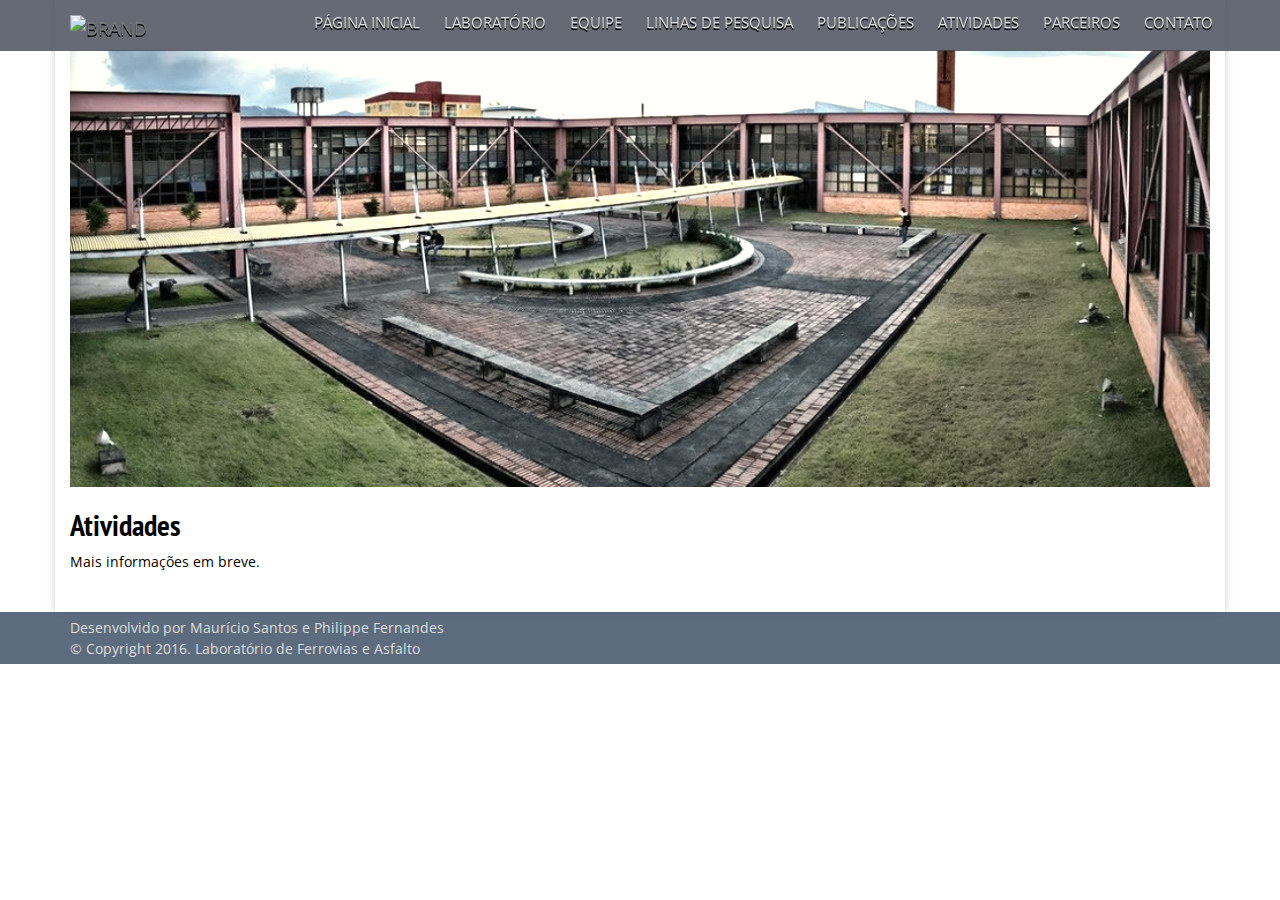
==== atividades.html @ 37c143b6 "alterando arquivos para html" ====
<!DOCTYPE html>
<html lang="en">
<head>
    <meta charset="utf-8">
    <meta http-equiv="X-UA-Compatible" content="IE=edge">
    <meta name="viewport" content="width=device-width, initial-scale=1">
    <title>Laboratório de Ferrovias e Asfalto</title>

    <link href="css/bootstrap.min.css" rel="stylesheet">
    <link href="css/style.css" rel="stylesheet">
	<link href="https://fonts.googleapis.com/css?family=Open+Sans|PT+Sans+Narrow" rel="stylesheet">

    <!--[if lt IE 9]>
    <script src="https://oss.maxcdn.com/libs/html5shiv/3.7.0/html5shiv.js"></script>
    <script src="https://oss.maxcdn.com/libs/respond.js/1.4.2/respond.min.js"></script>
    <![endif]-->
	
</head>

  <body>

  <div class="container" id="tudo"> 
  
    <div class="navbar navbar-default navbar-fixed-top">

      <div class="container">

        <div class="navbar-header">
            <a class="navbar-brand" href="#">
                    <img alt="Brand" src="...">
            </a>
          <button class="navbar-toggle" type="button" data-toggle="collapse" data-target="#navbar-main" aria-expanded="false">
            <span class="icon-bar"></span>
            <span class="icon-bar"></span>
            <span class="icon-bar"></span>
          </button>
        </div>
        <div class="navbar-collapse" id="navbar-main">
            <ul class="nav navbar-nav navbar-right">
					<li><a href="index.html">Página inicial</a></li>
					<li><a href="laboratorio.html">Laboratório</a></li>
					<li><a href="equipe.html">Equipe</a></li>
					<li><a href="lnpesquisas.html">Linhas de pesquisa</a></li>
					<li><a href="publicacoes.html">Publicações</a></li>
					<li><a href="atividades.html">Atividades</a></li>
					<li><a href="parceiros.html">Parceiros</a></li>
					<li><a href="contato.html">Contato</a></li>
            </ul>
        </div>

    </div>
      
    
    
</div>


    <div class="page-header" id="banner">
        <div class="row">
          <div class="col-sm-12">
                <img src="images/banner.jpg" class="img-responsive" alt="Imagem Responsiva">
            </div>
          </div>

    </div>
    
      <div class ="row">
        <div class="col-sm-12">
                <h2 >Atividades</h2>
                        <p>Mais informações em breve.</p>
        </div>
     </div>
<!-- Links só aparecem na pagina inicial
<h2>Links</h2></br>

    <div class="row">

                <div class="col-sm-2">
                        <a href="http://www.em2.ufop.br/" class="thumbnail">
                        <img class="img-responsive img-center"src="images/em.jpg" alt="Escola de Minas">
                        </a>

                </div>
                <div class="col-sm-2">
                    <a href="http://www.cnpq.br" class="thumbnail">
                        <img class="img-responsive img-center"src="images/cnpq.jpg" alt="CNPq - Conselho Nacional de Desenvolvimento Científico e Tecnológico">
                        </a>
                    
                </div>
                <div class="col-sm-2">
                        <a href="http://www.der.mg.gov.br/" class="thumbnail">
                        <img class="img-responsive img-center"src="images/dermg.jpg" alt="Departamento de Edificações e Estradas de Rodagem de Minas Gerais - DEERMG">
                        </a>
                    
                </div>
                 <div class="col-sm-2">
                        <a href="http://brasil.arcelormittal.com.br/" class="thumbnail">
                        <img class="img-responsive img-center"src="images/arcelor.jpg" alt="ArcelorMittal">
                        </a>
                </div>
                <div class="col-sm-2">
                        <a href="http://www.fapemig.br/pt-br/" class="thumbnail">
                        <img class="img-responsive img-center"src="images/fapemig.jpg" alt="FAPEMIG - Fundação de Amparo à Pesquisa do Estado de Minas Gerais">
                        </a>

                </div>
                <div class="col-sm-2">
                    <a href="http://2016.gorceixonline.com.br/" class="thumbnail">
                        <img class="img-responsive img-center"src="images/fg.jpg" alt="Fundação Gorceix">
                        </a>
                    
                </div>

                    
    </div>
!-->    

</div><!--Final da div container(ocupa 12 coluans e já vem com margens left e right)!-->
<div class="footer">
      <div class="container">
         <span>Desenvolvido por Maurício Santos e Philippe Fernandes</a></span><br>

         <span class = "copyright">© Copyright 2016. Laboratório de Ferrovias e Asfalto</span>

         
</div>  
      
          

    <script src="https://ajax.googleapis.com/ajax/libs/jquery/1.11.0/jquery.min.js"></script>
    <script src="js/bootstrap.min.js"></script>

</body>
</html>
---- css/style.css ----
﻿/*
 * style.css 
 */

/*CSS Reset - serve para definir configurações globais*/
* {
	font-family: 'Open Sans', sans-serif;
	margin:0;
	min-height: 100%;
	line-height: 1.5;
	padding: 0;

}


/*Personalização do texto com formação h2*/
h2 {
	font-family: 'PT Sans Narrow', sans-serif;
	font-weight:bold;

}

/*Personalização da página como um todo*/
#tudo {

 padding-bottom: 30px;
 box-shadow: 0 0px 8px 0 rgba(0, 0, 0, 0.2);
 padding-top: 50px;
 color:black;
 min-height: 100%;
 
 
}

/*Personalização do banner*/
#banner {
	height:100%;
	width:auto;
	margin:0px;
	padding:0px;
	-webkit-filter: brightness(120%) sepia(20%); /* Safari 6.0 - 9.0 */
    filter: brightness(120%) sepia(20%);


	
}

/*Personalização das imagens dos links*/
.thumbnail{
	background-image:url(images/brasao_escolademinas.jpg);
	margin:0px;
	padding:5px;
	max-width:80%;
	height:auto;
    box-shadow: 0 4px 8px 0 rgba(0, 0, 0, 0.2), 0 6px 20px 0 rgba(0, 0, 0, 0.19);
    text-align: center;
	
}

.img-circle {
    border: 8px solid grey;
    margin-bottom: 25px;
    max-width: 70%;
    height: auto;
    
    

}

.equipe:hover{
    border-color: #4A708B;
    opacity: 0.8;
    
}



/* barra de menu principal */

.navbar-default {
      background:rgba(62, 69, 81, 0.8);
      border-color:transparent;
      background-image:none;
      box-shadow:none;
	  text-transform: uppercase;
 /*  text-decoration: overline;*/
	  margin: 0px;
	  text-shadow: 0 2px 0 black;
   /*font-size: 10px;*/

}


/* elemento que tem o nome "MeuSite" */
.navbar-default .navbar-fixed-top{
/*   color: #000;*/
text-align: left;
}

/* item de menu quando tiver selecionado */
.navbar-default .navbar-nav>.active>a,
.navbar-default .navbar-nav>.active>a:hover,
.navbar-default .navbar-nav>.active>a:focus {
   color: red;
   background-color: #708090;
}

/* item de menu */
.navbar-default .navbar-nav>li>a {
     font-size:15px; 
     color:#ddd;
	 margin:-3px;		 
}

.navbar-default .navbar-toogle{
	background-color:black;
	
}


/* mouse over no item de menu */
.navbar-default .navbar-nav>li>a:hover,
.navbar-default .navbar-nav>li>a:focus {
   color: #fff;
}

/*Rodapé*/
.footer {
 bottom:0;
 width: 100%;
 margin:0;
 background:rgba(52,70,94,0.8);
 color: #ddd;
 line-height: 35px;
 text-align: left;
 padding: 5px 0 5px;

 }


/*==========  Mobile First Method  ==========*/

    /* Custom, iPhone Retina */ 
    @media only screen and (min-width : 320px) {
  	
        
    }

    /* Extra Small Devices, Phones */ 
    @media only screen and (min-width : 480px) {

    }

    /* Small Devices, Tablets */
    @media only screen and (min-width : 768px) {
    			min-height: 100%;
    }

    /* Medium Devices, Desktops */
    @media only screen and (min-width : 992px) {

    }

    /* Large Devices, Wide Screens */
    @media only screen and (min-width : 1200px) {

    }



    /*==========  Non-Mobile First Method  ==========*/

    /* Large Devices, Wide Screens */
    @media only screen and (max-width : 1200px) {

    }

    /* Medium Devices, Desktops */
    @media only screen and (max-width : 992px) {

    }

    /* Small Devices, Tablets */
    @media only screen and (max-width : 768px) {

    }

    /* Extra Small Devices, Phones */ 
    @media only screen and (max-width : 480px) {

    }

    /* Custom, iPhone Retina */ 
    @media only screen and (max-width : 320px) {
        
    }
</style>
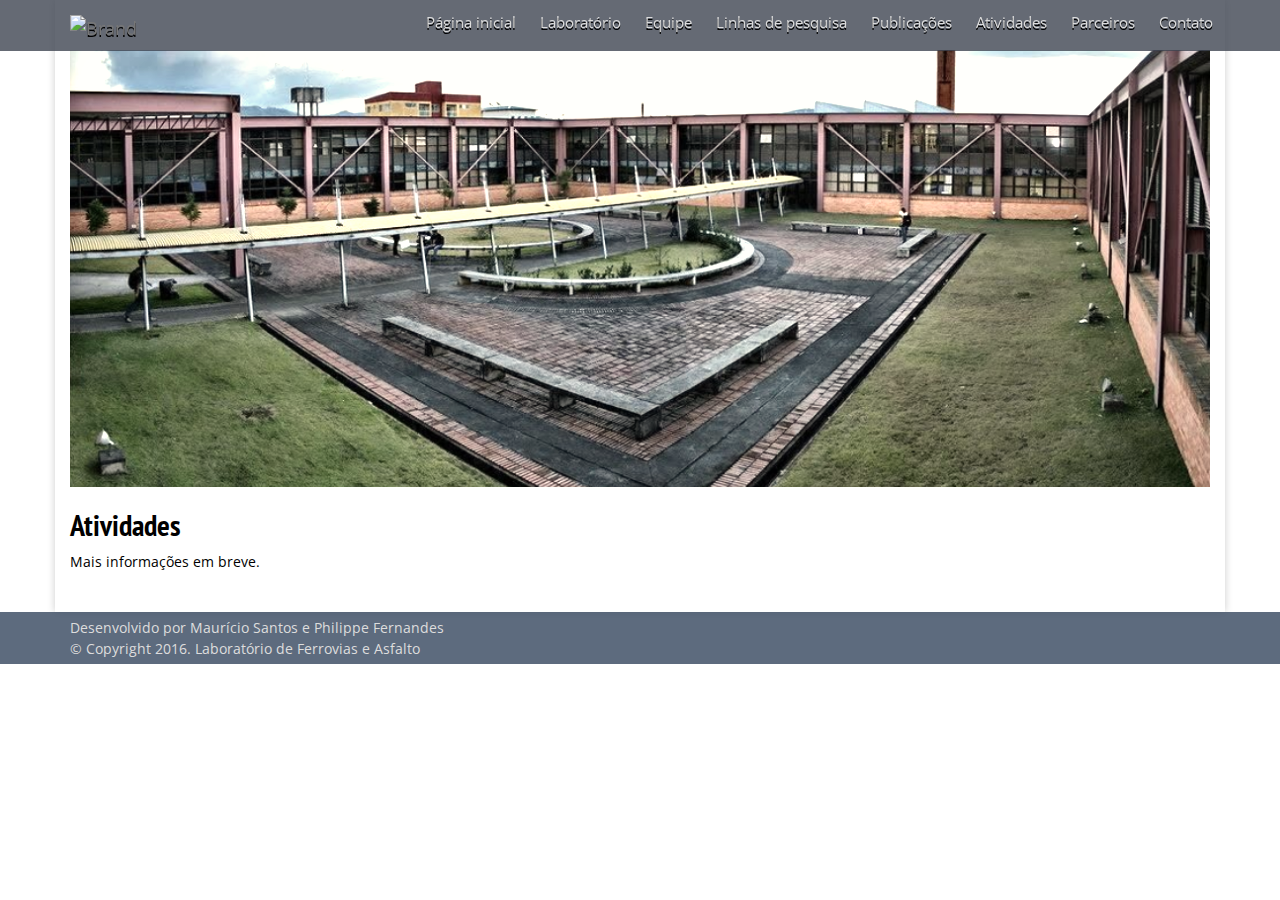
==== commit 6addf8a1: "otimizando site" ====
--- a/atividades.html
+++ b/atividades.html
@@ -6,7 +6,7 @@
     <meta name="viewport" content="width=device-width, initial-scale=1">
     <title>Laboratório de Ferrovias e Asfalto</title>
 
-    <link href="css/bootstrap.min.css" rel="stylesheet">
+    <link rel="stylesheet" href="https://maxcdn.bootstrapcdn.com/bootstrap/3.3.7/css/bootstrap.min.css" integrity="sha384-BVYiiSIFeK1dGmJRAkycuHAHRg32OmUcww7on3RYdg4Va+PmSTsz/K68vbdEjh4u" crossorigin="anonymous">
     <link href="css/style.css" rel="stylesheet">
 	<link href="https://fonts.googleapis.com/css?family=Open+Sans|PT+Sans+Narrow" rel="stylesheet">
 
@@ -26,17 +26,20 @@
       <div class="container">
 
         <div class="navbar-header">
-            <a class="navbar-brand" href="#">
-                    <img alt="Brand" src="...">
-            </a>
-          <button class="navbar-toggle" type="button" data-toggle="collapse" data-target="#navbar-main" aria-expanded="false">
+
+          <button type="button" class="navbar-toggle" data-toggle="collapse" data-target="#navbar-main">
+		  
+            <span class="sr-only">Toggle navigation</span>
             <span class="icon-bar"></span>
             <span class="icon-bar"></span>
             <span class="icon-bar"></span>
           </button>
+		  			<a class="navbar-brand" href="#">
+					<img alt="Brand" src="...">
+			</a>
         </div>
-        <div class="navbar-collapse" id="navbar-main">
-            <ul class="nav navbar-nav navbar-right">
+        <div class="collapse navbar-collapse" id="navbar-main">
+			<ul class="nav navbar-nav navbar-right">
 					<li><a href="index.html">Página inicial</a></li>
 					<li><a href="laboratorio.html">Laboratório</a></li>
 					<li><a href="equipe.html">Equipe</a></li>
@@ -45,15 +48,14 @@
 					<li><a href="atividades.html">Atividades</a></li>
 					<li><a href="parceiros.html">Parceiros</a></li>
 					<li><a href="contato.html">Contato</a></li>
-            </ul>
-        </div>
+			</ul>
+		</div>
 
-    </div>
-      
-    
-    
+	</div>
+	  
+	
+	
 </div>
-
 
     <div class="page-header" id="banner">
         <div class="row">
@@ -128,7 +130,7 @@
           
 
     <script src="https://ajax.googleapis.com/ajax/libs/jquery/1.11.0/jquery.min.js"></script>
-    <script src="js/bootstrap.min.js"></script>
+    <script src="https://maxcdn.bootstrapcdn.com/bootstrap/3.3.7/js/bootstrap.min.js" integrity="sha384-Tc5IQib027qvyjSMfHjOMaLkfuWVxZxUPnCJA7l2mCWNIpG9mGCD8wGNIcPD7Txa" crossorigin="anonymous"></script>
 
 </body>
-</html>+</html>
--- a/css/style.css
+++ b/css/style.css
@@ -47,7 +47,7 @@
 
 /*Personalização das imagens dos links*/
 .thumbnail{
-	background-image:url(images/brasao_escolademinas.jpg);
+	/*background-image:url(images/brasao_escolademinas.jpg);*/
 	margin:0px;
 	padding:5px;
 	max-width:80%;
@@ -82,7 +82,7 @@
       border-color:transparent;
       background-image:none;
       box-shadow:none;
-	  text-transform: uppercase;
+	   /*text-transform: uppercase;*/
  /*  text-decoration: overline;*/
 	  margin: 0px;
 	  text-shadow: 0 2px 0 black;
@@ -121,7 +121,7 @@
 /* mouse over no item de menu */
 .navbar-default .navbar-nav>li>a:hover,
 .navbar-default .navbar-nav>li>a:focus {
-   color: #fff;
+   color: orange;
 }
 
 /*Rodapé*/
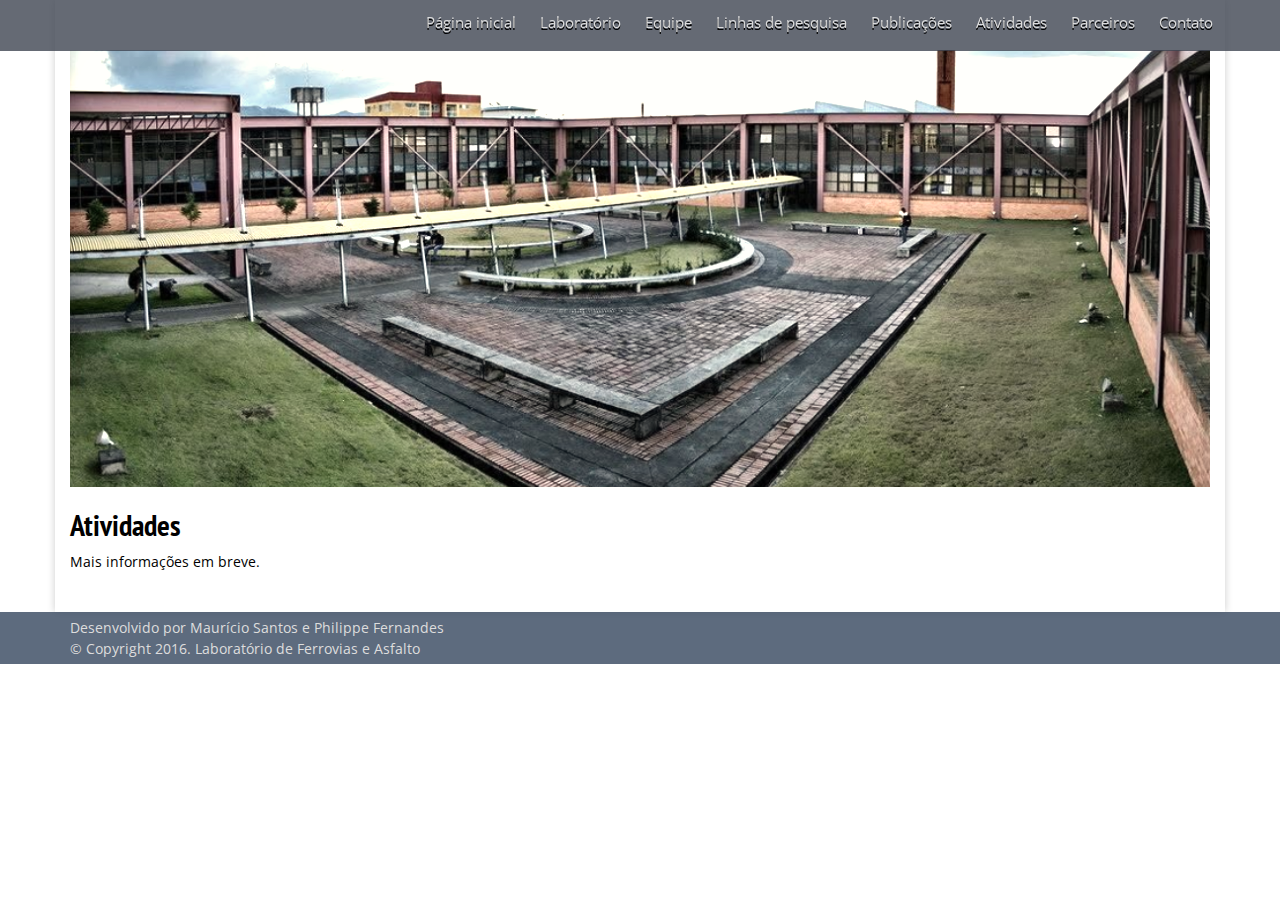
==== commit e319d18e: "otimizando tamanho do arquivo css" ====
--- a/atividades.html
+++ b/atividades.html
@@ -35,7 +35,7 @@
             <span class="icon-bar"></span>
           </button>
 		  			<a class="navbar-brand" href="#">
-					<img alt="Brand" src="...">
+					 <!--<img alt="Brand" src="...">-->
 			</a>
         </div>
         <div class="collapse navbar-collapse" id="navbar-main">
@@ -60,7 +60,7 @@
     <div class="page-header" id="banner">
         <div class="row">
           <div class="col-sm-12">
-                <img src="images/banner.jpg" class="img-responsive" alt="Imagem Responsiva">
+                <img src="images/banner.png" class="img-responsive" alt="Imagem Responsiva">
             </div>
           </div>
 
--- a/css/style.css
+++ b/css/style.css
@@ -1,197 +1,28 @@
-﻿/*
- * style.css 
- */
-
-/*CSS Reset - serve para definir configurações globais*/
-* {
-	font-family: 'Open Sans', sans-serif;
-	margin:0;
-	min-height: 100%;
-	line-height: 1.5;
-	padding: 0;
-
-}
-
-
-/*Personalização do texto com formação h2*/
-h2 {
-	font-family: 'PT Sans Narrow', sans-serif;
-	font-weight:bold;
-
-}
-
-/*Personalização da página como um todo*/
-#tudo {
-
- padding-bottom: 30px;
- box-shadow: 0 0px 8px 0 rgba(0, 0, 0, 0.2);
- padding-top: 50px;
- color:black;
- min-height: 100%;
- 
- 
-}
-
-/*Personalização do banner*/
-#banner {
-	height:100%;
-	width:auto;
-	margin:0px;
-	padding:0px;
-	-webkit-filter: brightness(120%) sepia(20%); /* Safari 6.0 - 9.0 */
-    filter: brightness(120%) sepia(20%);
-
-
-	
-}
-
-/*Personalização das imagens dos links*/
-.thumbnail{
-	/*background-image:url(images/brasao_escolademinas.jpg);*/
-	margin:0px;
-	padding:5px;
-	max-width:80%;
-	height:auto;
-    box-shadow: 0 4px 8px 0 rgba(0, 0, 0, 0.2), 0 6px 20px 0 rgba(0, 0, 0, 0.19);
-    text-align: center;
-	
-}
-
-.img-circle {
-    border: 8px solid grey;
-    margin-bottom: 25px;
-    max-width: 70%;
-    height: auto;
-    
-    
-
-}
-
-.equipe:hover{
-    border-color: #4A708B;
-    opacity: 0.8;
-    
-}
-
-
-
-/* barra de menu principal */
-
-.navbar-default {
-      background:rgba(62, 69, 81, 0.8);
-      border-color:transparent;
-      background-image:none;
-      box-shadow:none;
-	   /*text-transform: uppercase;*/
- /*  text-decoration: overline;*/
-	  margin: 0px;
-	  text-shadow: 0 2px 0 black;
-   /*font-size: 10px;*/
-
-}
-
-
-/* elemento que tem o nome "MeuSite" */
-.navbar-default .navbar-fixed-top{
-/*   color: #000;*/
-text-align: left;
-}
-
-/* item de menu quando tiver selecionado */
+﻿
+*{font-family:'Open Sans', sans-serif;margin:0;min-height:100%;line-height:1.5;padding:0;}
+h2{font-family:'PT Sans Narrow', sans-serif;font-weight:bold;}
+#tudo{padding-bottom:30px;box-shadow:0 0px 8px 0 rgba(0, 0, 0, 0.2);padding-top:50px;color:black;min-height:100%;}
+#banner{height:100%;width:auto;margin:0px;padding:0px;-webkit-filter:brightness(120%) sepia(20%);filter:brightness(120%) sepia(20%);}
+.thumbnail{margin:0px;padding:5px;max-width:80%;height:auto;box-shadow:0 4px 8px 0 rgba(0, 0, 0, 0.2), 0 6px 20px 0 rgba(0, 0, 0, 0.19);text-align:center;}
+.img-circle{border:8px solid grey;margin-bottom:25px;max-width:70%;height:auto;}
+.equipe:hover{border-color:#4A708B;opacity:0.8;}
+.navbar-default{background:rgba(62, 69, 81, 0.8);border-color:transparent;background-image:none;box-shadow:none;margin:0px;text-shadow:0 2px 0 black;}
+.navbar-default .navbar-fixed-top{text-align:left;}
 .navbar-default .navbar-nav>.active>a,
 .navbar-default .navbar-nav>.active>a:hover,
-.navbar-default .navbar-nav>.active>a:focus {
-   color: red;
-   background-color: #708090;
-}
-
-/* item de menu */
-.navbar-default .navbar-nav>li>a {
-     font-size:15px; 
-     color:#ddd;
-	 margin:-3px;		 
-}
-
-.navbar-default .navbar-toogle{
-	background-color:black;
-	
-}
-
-
-/* mouse over no item de menu */
+.navbar-default .navbar-nav>.active>a:focus{color:red;background-color:#708090;}
+.navbar-default .navbar-nav>li>a{font-size:15px;color:#ddd;margin:-3px;}
+.navbar-default .navbar-toogle{background-color:black;}
 .navbar-default .navbar-nav>li>a:hover,
-.navbar-default .navbar-nav>li>a:focus {
-   color: orange;
-}
-
-/*Rodapé*/
-.footer {
- bottom:0;
- width: 100%;
- margin:0;
- background:rgba(52,70,94,0.8);
- color: #ddd;
- line-height: 35px;
- text-align: left;
- padding: 5px 0 5px;
-
- }
-
-
-/*==========  Mobile First Method  ==========*/
-
-    /* Custom, iPhone Retina */ 
-    @media only screen and (min-width : 320px) {
-  	
-        
-    }
-
-    /* Extra Small Devices, Phones */ 
-    @media only screen and (min-width : 480px) {
-
-    }
-
-    /* Small Devices, Tablets */
-    @media only screen and (min-width : 768px) {
-    			min-height: 100%;
-    }
-
-    /* Medium Devices, Desktops */
-    @media only screen and (min-width : 992px) {
-
-    }
-
-    /* Large Devices, Wide Screens */
-    @media only screen and (min-width : 1200px) {
-
-    }
-
-
-
-    /*==========  Non-Mobile First Method  ==========*/
-
-    /* Large Devices, Wide Screens */
-    @media only screen and (max-width : 1200px) {
-
-    }
-
-    /* Medium Devices, Desktops */
-    @media only screen and (max-width : 992px) {
-
-    }
-
-    /* Small Devices, Tablets */
-    @media only screen and (max-width : 768px) {
-
-    }
-
-    /* Extra Small Devices, Phones */ 
-    @media only screen and (max-width : 480px) {
-
-    }
-
-    /* Custom, iPhone Retina */ 
-    @media only screen and (max-width : 320px) {
-        
-    }
-</style>+.navbar-default .navbar-nav>li>a:focus{color:orange;}
+.footer{bottom:0;width:100%;margin:0;background:rgba(52,70,94,0.8);color:#ddd;line-height:35px;text-align:left;padding:5px 0 5px;}
+@media only screen and (min-width:320px){}
+@media only screen and (min-width:480px){}
+@media only screen and (min-width:768px){min-height:100%;}
+@media only screen and (min-width:992px){}
+@media only screen and (min-width:1200px){}
+@media only screen and (max-width:1200px){}
+@media only screen and (max-width:992px){}
+@media only screen and (max-width:768px){}
+@media only screen and (max-width:480px){}
+@media only screen and (max-width:320px){}
